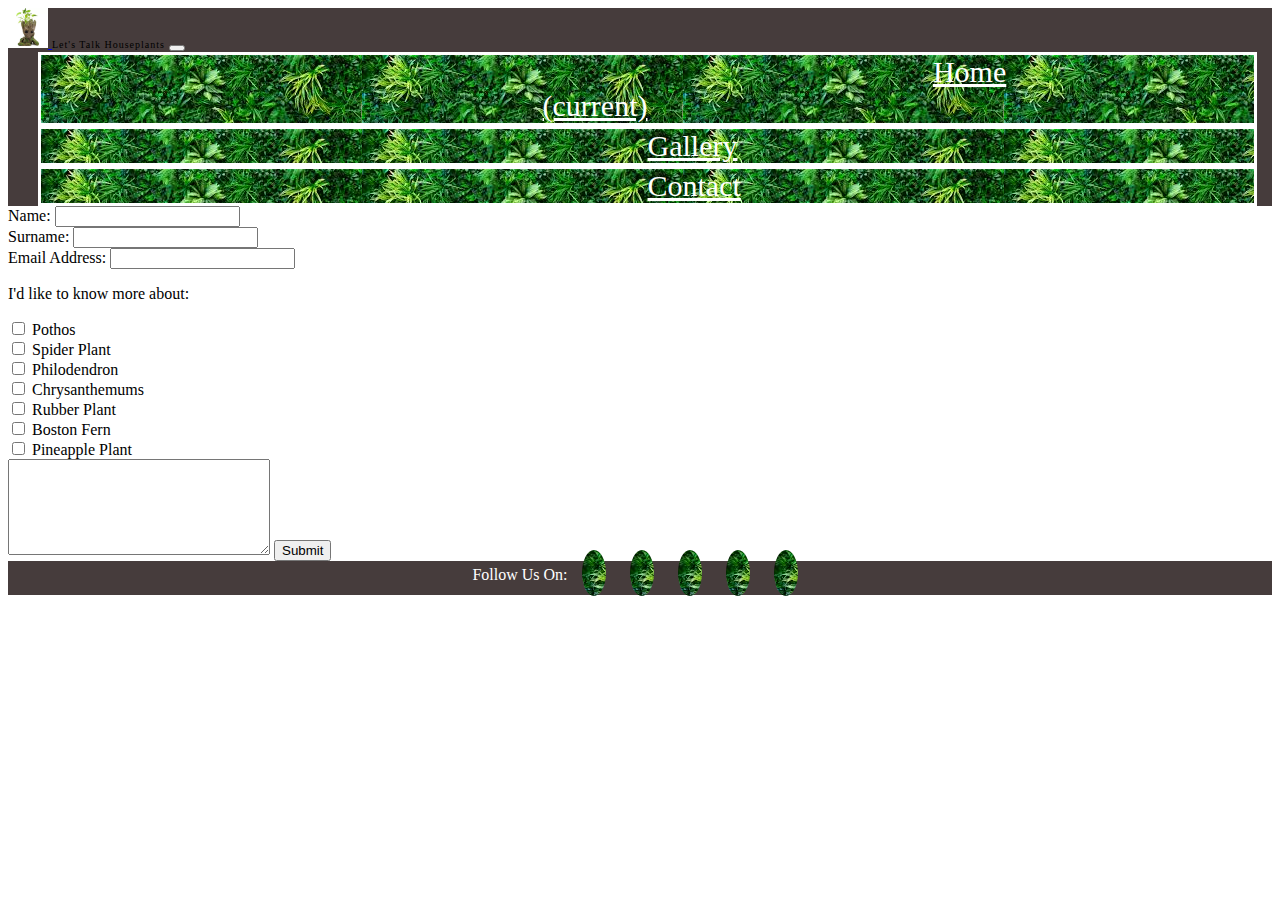
==== contact.html @ c3dbe9a9 "- added all pages -added css -removed files" ====
<!DOCTYPE html>
<html lang="en">
<head>
    <meta charset="UTF-8">
    <meta name="viewport" content="width=device-width, initial-scale=1.0">
    <meta http-equiv="X-UA-Compatible" content="ie=edge">
    <link rel="stylesheet" href="https://fonts.googleapis.com/css?family=Tangerine">
    <link rel="stylesheet" href="https://stackpath.bootstrapcdn.com/bootstrap/4.5.0/css/bootstrap.min.css" integrity="sha384-9aIt2nRpC12Uk9gS9baDl411NQApFmC26EwAOH8WgZl5MYYxFfc+NcPb1dKGj7Sk" crossorigin="anonymous">
    <link rel="stylesheet" href="https://use.fontawesome.com/releases/v5.1.1/css/all.css" integrity="sha384-O8whS3fhG2OnA5Kas0Y9l3cfpmYjapjI0E4theH4iuMD+pLhbf6JI0jIMfYcK3yZ" crossorigin="anonymous">
    <script src="https://code.jquery.com/jquery-3.5.1.slim.min.js" integrity="sha384-DfXdz2htPH0lsSSs5nCTpuj/zy4C+OGpamoFVy38MVBnE+IbbVYUew+OrCXaRkfj" crossorigin="anonymous"></script>
    <script src="https://cdn.jsdelivr.net/npm/popper.js@1.16.0/dist/umd/popper.min.js" integrity="sha384-Q6E9RHvbIyZFJoft+2mJbHaEWldlvI9IOYy5n3zV9zzTtmI3UksdQRVvoxMfooAo" crossorigin="anonymous"></script>
    <script src="https://stackpath.bootstrapcdn.com/bootstrap/4.5.0/js/bootstrap.min.js" integrity="sha384-OgVRvuATP1z7JjHLkuOU7Xw704+h835Lr+6QL9UvYjZE3Ipu6Tp75j7Bh/kR0JKI" crossorigin="anonymous"></script>
    <link rel="stylesheet" href="./best-plants/assets/css/style.css" type="text/css">
    <title>Houseplants</title>
</head>
<body>
<header>
    <nav class="navbar navbar-expand-lg navbar-dark">
        <a class="navbar-brand" href="index.html"> <img class="logo" src="best-plants/assets/images/logo5.jpg" width="40" height="40" alt="Baby Groot Pot"> </a>
        <span class="navbar-text logo-text">Let's Talk Houseplants</span>
        <button class="navbar-toggler" type="button" data-toggle="collapse" data-target="#navbarSupportedContent" aria-controls="navbarSupportedContent" aria-expanded="false" aria-label="Toggle navigation">
            <span class="navbar-toggler-icon"></span>
        </button>

        <div class="collapse navbar-collapse text-right" id="navbarSupportedContent">

            <ul class="navbar-nav">
                <li class="nav-item active">
                    <a class="nav-link" href="index.html">Home <span class="sr-only">(current)</span></a>
                </li>
                <li class="nav-item">
                    <a class="nav-link" href="gallery.html">Gallery</a>
                </li>
                <li class="nav-item">
                    <a class="nav-link" href="contact.html">Contact</a>
                </li>
            </ul>
        </div>
    </nav>
</header>
<section>
    <form>
        <label for="fname">Name:</label>
        <input type="text" id="fname" name="fname"><br>
        <label for="lname">Surname:</label>
        <input type="text" id="lname" name="lname"><br>
        <label for="email">Email Address:</label>
        <input type="email" id="email" name="email">
        <p>I'd like to know more about:</p>
        <input type="checkbox" name="plant1" value="Pothos">
        <label for="plant1">Pothos</label><br>
        <input type="checkbox" name="plant2" value="Spider Plant">
        <label for="plant2">Spider Plant</label><br>
        <input type="checkbox" name="plant3" value="Philodendron">
        <label for="plant3">Philodendron</label><br>
        <input type="checkbox" name="plant4" value="Chrysanthemums">
        <label for="plant4">Chrysanthemums</label><br>
        <input type="checkbox" name="plant5" value="Rubber Plant">
        <label for="plant5">Rubber Plant</label><br>
        <input type="checkbox" name="plant6" value="Boston Fern">
        <label for="plant6">Boston Fern</label><br>
        <input type="checkbox" name="plant7" value="Pineapple Plant">
        <label for="plant7">Pineapple Plant</label><br>
        <textarea name="comment" id="" cols="30" rows="6" form="usrform" ></textarea>
        <input type="submit" value="Submit">
    </form>
    </section>
    <footer>
    <div>
        <ul class="social-network">
            <li class="col-md-2 footer-text">Follow Us On:</li>
            <li>
                <a class="iconLinkedIn" href="https://uk.linkedin.com/" title="LinkedIn"><i class="fab fa-linkedin-in"></i></a>
            </li>
            <li>
                <a class="iconFacebook" href="https://www.facebook.com/" target="_blank" title="Facebook"><i class="fab fa-facebook-f"></i></a>
            </li>
            <li>
                <a class="iconYoutube" href="https://www.youtube.com/" title="Youtube"><i class="fab fa-youtube"></i></a>
            </li>
            <li>
                <a class="iconInstagram" href="https://www.instagram.com/?hl=en" title="Instagram"><i class="fab fa-instagram"></i></a>
            </li>
            <li>
                <a class="iconPinterest" href="https://www.pinterest.co.uk/" title="Pinterest"><i class="fab fa-pinterest-p"></i></a>
            </li>
            </ul>
    </div>
    </footer>
</body>
</html>
---- best-plants/assets/css/style.css ----
@import url('https://fonts.googleapis.com/css2?family=Marck+Script&family=Radley&display=swap');

/*----------------------Colours */



/*----------------------Heading */

.sticky {
  position: fixed;
  top: 0;
  width: 100%;
  z-index: 1000;
}

.logo-text{
    font-family: 'Mark Script', cursive;
    font-size: 10px;
    letter-spacing: 1px;
    text-align: left;
}

ul .navbar-nav {
    float: right;
}



.navbar-nav{
    font-size: 30px;
    text-decoration: none;
    padding: 0;
    margin: 0 5px 0 20px;
    position: relative;
    list-style: none;

}



.nav-item{
    background-image: url("../images/plant-wall.jpg");
    text-align: right;
    padding: 0 20% 0 20%;
    margin: 0 10px;
    position: relative;
    border: 3px solid white;

} 


.nav-link{
    padding: 0 50% 0 50%;
    margin: 0;
    color: white;
}

.title {
    font-family: 'Radley', sans-serif;
    font-weight: lighter;
    font-size: 32px;
    margin-top: 20px;
}

.inline-block {
    display: inline-block;
}

.float-right {
    float: right;
}

.navbar-dark {
    background-color: rgb(70, 60, 60);
}


/*----------------------Hoover CSS----*/

/* .menu-item a:hover {
    opacity: 0.8;
} */



/*----------------------Footer----*/

footer{
    position: relative;
    bottom: 0;
    width: 100%;
    background-color: rgb(70, 60, 60);
}

.footer-text {
    color: white;
    padding-top: 5px;
    margin: 0;
} 


.social-network{
    text-align: center;
    margin: 0;
    padding: 0 0 10px 0;
    list-style-type: none;
    position: relative;
    /* height: 70px; */
}


.social-network li{
    display: inline-block;

}

.fab {
    background-image: url("../images/plant-wall.jpg");
    text-align: center;
    color: white;
    width: 50px;
    border-radius: 50%;
    text-decoration: none;
    font-size: 20px;
    padding: 12px;
    margin: 10px;
    position: relative;

}

.fab:hover {
    opacity: 0.8;
}


/*--------------Plants list--*/


.plants {
    padding: 20px;
}

.plant-img{
    text-align: right;
    padding: 0;
    margin: 0;
}


.plant-description {
    padding: 0;
    margin: 0;
    text-align: left;
}

  .plant-description h4{
    font-weight: bold;
    text-align: left;
    margin: 0 0 0 5px;
}

.plant-description p {
    margin: 0 0 0 5px;
}


.gallery-item img {
    background-color: grey;
    width: 65%;
    height: 50%;
    padding: 6px;
    margin: 0;
}

.gallery-item {
    padding-right: 5%;
    padding-left: 5%;
    padding-bottom: 5%;
    margin-right: 10%;
    margin-left: 10%;
    background-color: rgb(194, 190, 190)
}

  /* Media Query for Mobile Devices */ 
  @media (max-width: 480px) { 
        .nav-item {
          background-image: unset;
          border: unset;
          padding: unset;
        }
    } 
    /* Media Query for low resolution  Tablets, Ipads */ 
    @media (min-width: 481px) and (max-width: 767px) { 
      .nav-item {
        background-image: unset;
        border: unset;
        padding: unset;
      }
    } 
    /* Media Query for Tablets Ipads portrait mode */ 
    @media (min-width: 768px) and (max-width: 1024px){ 
      .nav-item {
        background-image: unset;
        border: unset;
        padding: unset;
      }
    }
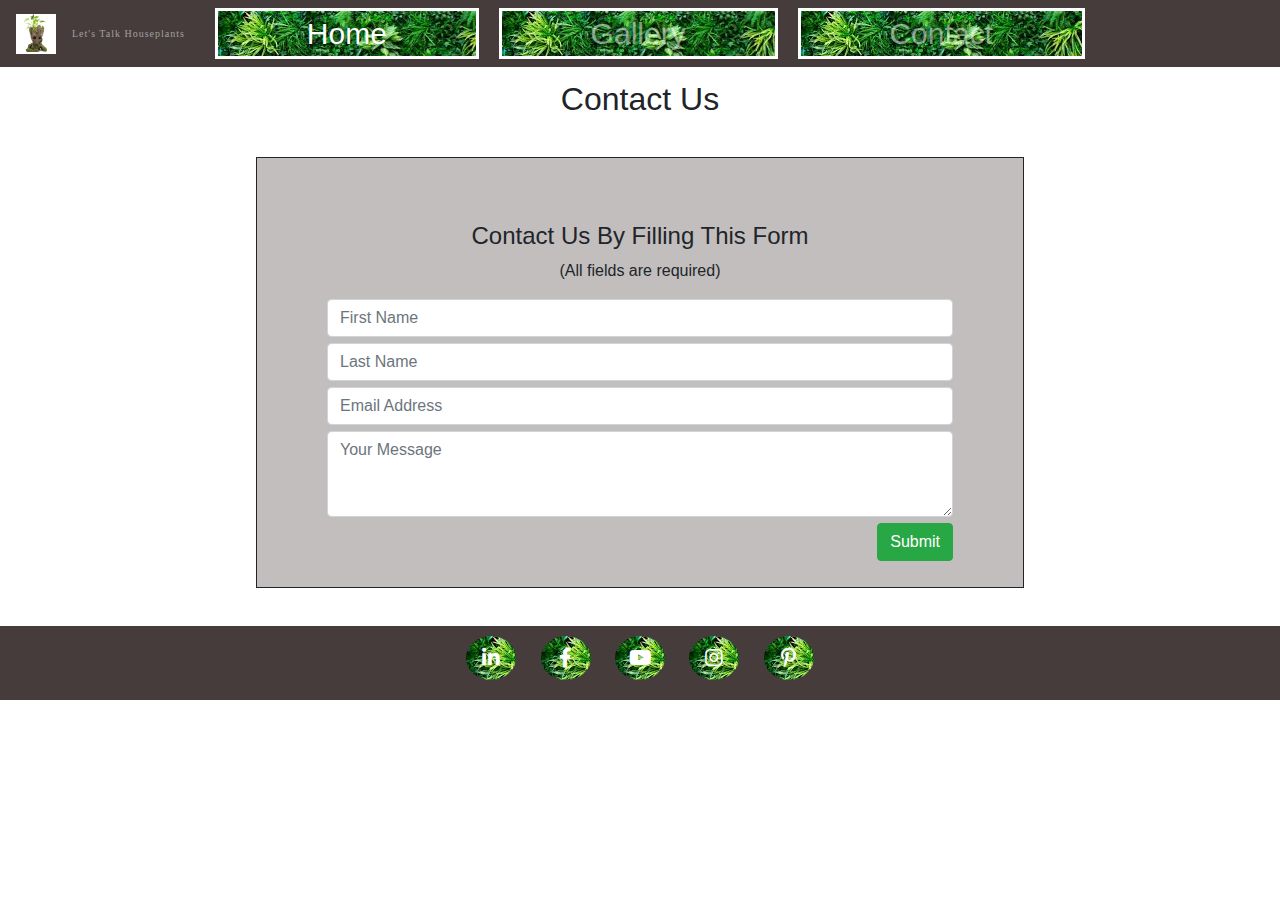
==== commit 8572eb4d: "Created contact.html page" ====
--- a/contact.html
+++ b/contact.html
@@ -5,18 +5,15 @@
     <meta name="viewport" content="width=device-width, initial-scale=1.0">
     <meta http-equiv="X-UA-Compatible" content="ie=edge">
     <link rel="stylesheet" href="https://fonts.googleapis.com/css?family=Tangerine">
-    <link rel="stylesheet" href="https://stackpath.bootstrapcdn.com/bootstrap/4.5.0/css/bootstrap.min.css" integrity="sha384-9aIt2nRpC12Uk9gS9baDl411NQApFmC26EwAOH8WgZl5MYYxFfc+NcPb1dKGj7Sk" crossorigin="anonymous">
-    <link rel="stylesheet" href="https://use.fontawesome.com/releases/v5.1.1/css/all.css" integrity="sha384-O8whS3fhG2OnA5Kas0Y9l3cfpmYjapjI0E4theH4iuMD+pLhbf6JI0jIMfYcK3yZ" crossorigin="anonymous">
-    <script src="https://code.jquery.com/jquery-3.5.1.slim.min.js" integrity="sha384-DfXdz2htPH0lsSSs5nCTpuj/zy4C+OGpamoFVy38MVBnE+IbbVYUew+OrCXaRkfj" crossorigin="anonymous"></script>
-    <script src="https://cdn.jsdelivr.net/npm/popper.js@1.16.0/dist/umd/popper.min.js" integrity="sha384-Q6E9RHvbIyZFJoft+2mJbHaEWldlvI9IOYy5n3zV9zzTtmI3UksdQRVvoxMfooAo" crossorigin="anonymous"></script>
-    <script src="https://stackpath.bootstrapcdn.com/bootstrap/4.5.0/js/bootstrap.min.js" integrity="sha384-OgVRvuATP1z7JjHLkuOU7Xw704+h835Lr+6QL9UvYjZE3Ipu6Tp75j7Bh/kR0JKI" crossorigin="anonymous"></script>
-    <link rel="stylesheet" href="./best-plants/assets/css/style.css" type="text/css">
+    <link rel="stylesheet" href="https://stackpath.bootstrapcdn.com/bootstrap/4.5.0/css/bootstrap.min.css">
+    <link rel="stylesheet" href="https://use.fontawesome.com/releases/v5.1.1/css/all.css">
+    <link rel="stylesheet" href="assets/css/style.css" type="text/css">
     <title>Houseplants</title>
 </head>
 <body>
 <header>
-    <nav class="navbar navbar-expand-lg navbar-dark">
-        <a class="navbar-brand" href="index.html"> <img class="logo" src="best-plants/assets/images/logo5.jpg" width="40" height="40" alt="Baby Groot Pot"> </a>
+    <nav class="navbar navbar-expand-lg sticky navbar-dark">
+        <a class="navbar-brand" href="index.html"> <img class="logo" src="assets/images/logo5.jpg" width="40" height="40" alt="Baby Groot Pot"> </a>
         <span class="navbar-text logo-text">Let's Talk Houseplants</span>
         <button class="navbar-toggler" type="button" data-toggle="collapse" data-target="#navbarSupportedContent" aria-controls="navbarSupportedContent" aria-expanded="false" aria-label="Toggle navigation">
             <span class="navbar-toggler-icon"></span>
@@ -26,7 +23,7 @@
 
             <ul class="navbar-nav">
                 <li class="nav-item active">
-                    <a class="nav-link" href="index.html">Home <span class="sr-only">(current)</span></a>
+                    <a class="nav-link" href="index.html">Home <span class="sr-only"></span></a>
                 </li>
                 <li class="nav-item">
                     <a class="nav-link" href="gallery.html">Gallery</a>
@@ -39,53 +36,52 @@
     </nav>
 </header>
 <section>
-    <form>
-        <label for="fname">Name:</label>
-        <input type="text" id="fname" name="fname"><br>
-        <label for="lname">Surname:</label>
-        <input type="text" id="lname" name="lname"><br>
-        <label for="email">Email Address:</label>
-        <input type="email" id="email" name="email">
-        <p>I'd like to know more about:</p>
-        <input type="checkbox" name="plant1" value="Pothos">
-        <label for="plant1">Pothos</label><br>
-        <input type="checkbox" name="plant2" value="Spider Plant">
-        <label for="plant2">Spider Plant</label><br>
-        <input type="checkbox" name="plant3" value="Philodendron">
-        <label for="plant3">Philodendron</label><br>
-        <input type="checkbox" name="plant4" value="Chrysanthemums">
-        <label for="plant4">Chrysanthemums</label><br>
-        <input type="checkbox" name="plant5" value="Rubber Plant">
-        <label for="plant5">Rubber Plant</label><br>
-        <input type="checkbox" name="plant6" value="Boston Fern">
-        <label for="plant6">Boston Fern</label><br>
-        <input type="checkbox" name="plant7" value="Pineapple Plant">
-        <label for="plant7">Pineapple Plant</label><br>
-        <textarea name="comment" id="" cols="30" rows="6" form="usrform" ></textarea>
-        <input type="submit" value="Submit">
+    <div class="contact-title text-center">
+        <h2>Contact Us</h2>
+    </div>
+    <form action="/" method="post" class="contact-form form1">
+        <h4 class="text-center">Contact Us By Filling This Form</h4>
+        <p class="text-center">(All fields are required)</p>
+        <div class="form-element">
+            <input type="text" class="form-control" placeholder="First Name" required>
+        </div>
+        <div class="form-element">
+            <input type="text" class="form-control" placeholder="Last Name" required>
+        </div>
+        <div class="form-element">
+            <input type="email" class="form-control" placeholder="Email Address" required>
+        </div>
+        <div class="form-element">
+            <textarea class="form-control" placeholder="Your Message" id="exampleFormControlTextarea1" rows="3" required></textarea>
+        </div>
+        <div class="form-element pull-right">
+            <button type="submit" class="btn btn-success submit-button">Submit</button>
+        </div>
     </form>
-    </section>
-    <footer>
+</section>
+<footer>
     <div>
         <ul class="social-network">
-            <li class="col-md-2 footer-text">Follow Us On:</li>
             <li>
-                <a class="iconLinkedIn" href="https://uk.linkedin.com/" title="LinkedIn"><i class="fab fa-linkedin-in"></i></a>
+                <a class="iconLinkedIn" href="https://uk.linkedin.com/" title="LinkedIn" target="_blank"><i class="fab fa-linkedin-in"></i></a>
             </li>
             <li>
                 <a class="iconFacebook" href="https://www.facebook.com/" target="_blank" title="Facebook"><i class="fab fa-facebook-f"></i></a>
             </li>
             <li>
-                <a class="iconYoutube" href="https://www.youtube.com/" title="Youtube"><i class="fab fa-youtube"></i></a>
+                <a class="iconYoutube" href="https://www.youtube.com/" title="Youtube" target="_blank"><i class="fab fa-youtube"></i></a>
             </li>
             <li>
-                <a class="iconInstagram" href="https://www.instagram.com/?hl=en" title="Instagram"><i class="fab fa-instagram"></i></a>
+                <a class="iconInstagram" href="https://www.instagram.com/?hl=en" title="Instagram" target="_blank"><i class="fab fa-instagram"></i></a>
             </li>
             <li>
-                <a class="iconPinterest" href="https://www.pinterest.co.uk/" title="Pinterest"><i class="fab fa-pinterest-p"></i></a>
+                <a class="iconPinterest" href="https://www.pinterest.co.uk/" title="Pinterest" target="_blank"><i class="fab fa-pinterest-p"></i></a>
             </li>
-            </ul>
+        </ul>
     </div>
-    </footer>
+</footer>
+    <script src="https://code.jquery.com/jquery-3.5.1.slim.min.js"></script>
+    <script src="https://cdn.jsdelivr.net/npm/popper.js@1.16.0/dist/umd/popper.min.js"></script>
+    <script src="https://stackpath.bootstrapcdn.com/bootstrap/4.5.0/js/bootstrap.min.js"></script>
 </body>
 </html>--- a/assets/css/style.css
+++ b/assets/css/style.css
@@ -0,0 +1,282 @@
+@import url('https://fonts.googleapis.com/css2?family=Marck+Script&family=Radley&display=swap');
+
+/*----------------------Colours */
+
+
+
+/*----------------------Heading */
+
+.sticky {
+  position: fixed;
+  top: 0;
+  width: 100%;
+  z-index: 1000;
+}
+
+.logo-text{
+    font-family: 'Mark Script', cursive;
+    font-size: 10px;
+    letter-spacing: 1px;
+    text-align: left;
+}
+
+ul .navbar-nav {
+    float: right;
+}
+
+
+
+.navbar-nav{
+    font-size: 30px;
+    text-decoration: none;
+    padding: 0;
+    margin: 0 5px 0 20px;
+    position: relative;
+    list-style: none;
+
+}
+
+
+
+.nav-item{
+    background-image: url("../images/plant-wall.jpg");
+    text-align: right;
+    padding: 0 20% 0 20%;
+    margin: 0 10px;
+    position: relative;
+    border: 3px solid white;
+
+} 
+
+
+.nav-link{
+    padding: 0 50% 0 50%;
+    margin: 0;
+    color: white;
+}
+
+.title {
+    font-family: 'Radley', sans-serif;
+    font-weight: lighter;
+    font-size: 32px;
+    margin-top: 6%;
+}
+
+.inline-block {
+    display: inline-block;
+}
+
+.float-right {
+    float: right;
+}
+
+.navbar-dark {
+    background-color: rgb(70, 60, 60);
+}
+
+
+/*----------------------Hoover CSS----*/
+
+/* .menu-item a:hover {
+    opacity: 0.8;
+} */
+
+
+
+/*----------------------Footer----*/
+
+footer{
+    position: relative;
+    bottom: 0;
+    width: 100%;
+    background-color: rgb(70, 60, 60);
+}
+
+.footer-text {
+    color: white;
+    padding-top: 5px;
+    margin: 0;
+} 
+
+
+.social-network{
+    text-align: center;
+    margin: 0;
+    padding: 0 0 10px 0;
+    list-style-type: none;
+    position: relative;
+    /* height: 70px; */
+}
+
+
+.social-network li{
+    display: inline-block;
+
+}
+
+.fab {
+    background-image: url("../images/plant-wall.jpg");
+    text-align: center;
+    color: white;
+    width: 50px;
+    border-radius: 50%;
+    text-decoration: none;
+    font-size: 20px;
+    padding: 12px;
+    margin: 10px;
+    position: relative;
+
+}
+
+.fab:hover {
+    opacity: 0.8;
+}
+
+
+/*--------------Plants list--*/
+
+
+.plants {
+    padding: 20px;
+    
+}
+
+.plant-image img{
+    float: right;
+    padding: 0;
+    margin: 0;
+    width: 150px;
+    height: 150px;
+}
+
+
+.plant-description {
+    padding: 0;
+    margin: 0;
+    text-align: left;
+}
+
+  .plant-description h4{
+    font-weight: bold;
+    text-align: left;
+    margin: 0 0 0 20px;
+}
+
+.plant-description p {
+    margin: 0 0 0 20px;
+}
+
+
+.gallery-item img {
+    background-color: grey;
+    width: 65%;
+    height: 50%;
+    padding: 6px;
+    margin: 0;
+}
+
+.gallery-item {
+    padding-right: 5%;
+    padding-left: 5%;
+    padding-bottom: 5%;
+    margin-right: 10%;
+    margin-left: 10%;
+    background-color: rgb(194, 190, 190)
+}
+
+ .gallery-section {
+    margin-top: 60px;
+}
+
+ .gallery-item-1 img {
+    margin-top: 7%;
+}
+
+.contact-title {
+    margin-top: 80px;
+}
+
+.form1 {
+    margin: 3% 20%;
+    border: 1px solid;
+    padding: 5%;
+    background-color: rgb(194, 190, 190);
+    
+}
+
+.form-element {
+    margin: 6px;
+}
+
+.submit-button {
+    float: right;
+    margin: 0 0 5px 0;
+}
+
+
+
+  /* Media Query for Mobile Devices */ 
+  @media (max-width: 576px) { 
+        .nav-item {
+          background-image: unset;
+          border: unset;
+          padding: unset;
+        }
+
+       .plant-description h4 {
+            text-align: center;
+        }
+
+         .plant-image {
+            text-align: center;
+        }
+
+
+        .title {
+            margin-top: 80px;
+        }
+
+    } 
+    /* Media Query for low resolution  Tablets, Ipads */ 
+    @media (min-width: 577px) and (max-width: 767px) { 
+      .nav-item {
+        background-image: unset;
+        border: unset;
+        padding: unset;
+      }
+
+        .plant-description h4, .plant-image img {
+            text-align: center;
+        }
+
+        .plant-image {
+            text-align: center !important;
+        }
+
+
+        .title {
+            margin-top: 80px;
+        }
+
+    } 
+    /* Media Query for Tablets Ipads portrait mode */ 
+    @media (min-width: 768px) and (max-width: 960px){ 
+      .nav-item {
+        background-image: unset;
+        border: unset;
+        padding: unset;
+      }
+
+       .plant-description h4 {
+            text-align: center;
+        }
+
+        .plant-image img {
+            text-align: center;
+        }
+
+        .title {
+            margin-top: 80px;
+        }
+
+    }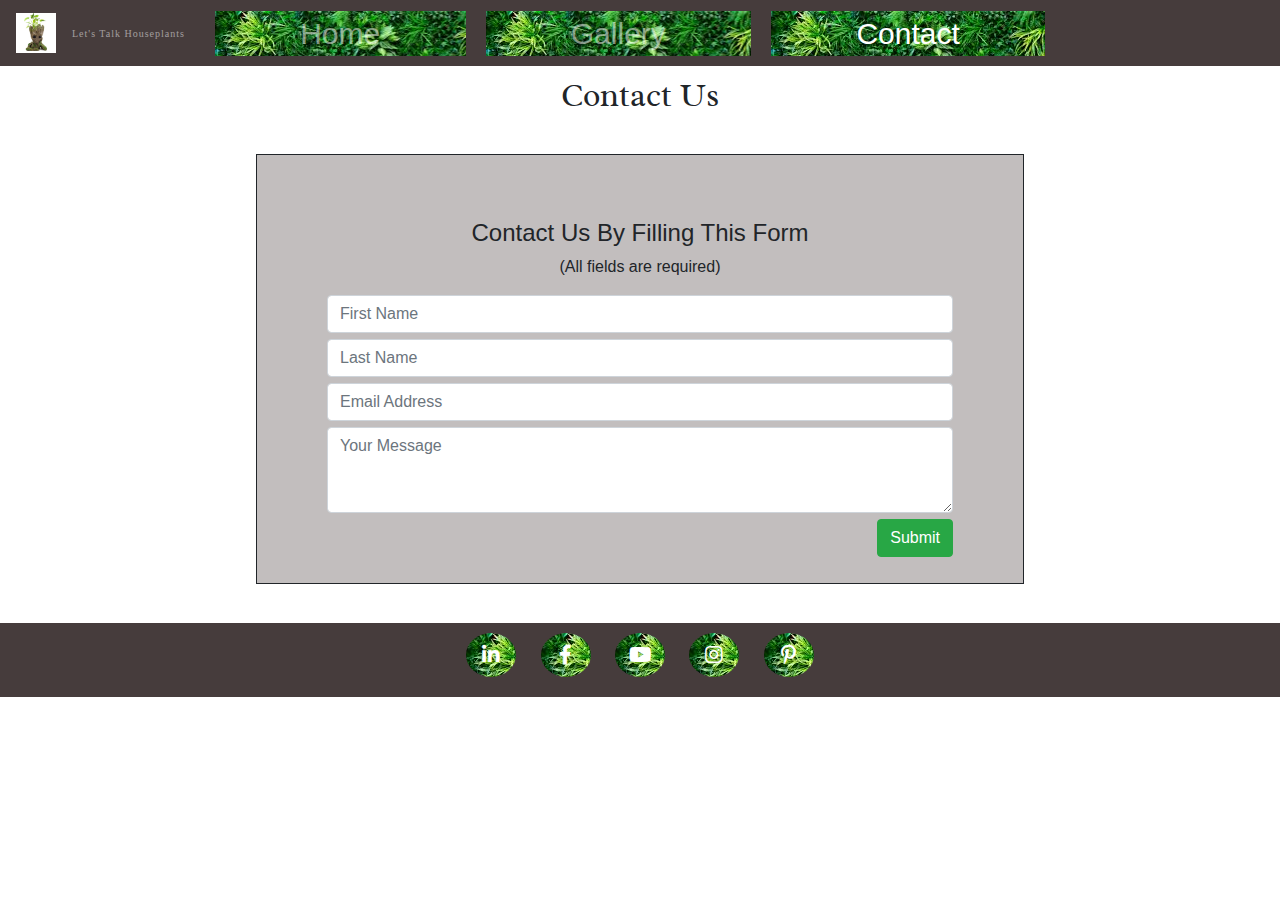
==== commit 5d3ff637: "Organised style.css, added margins to contact.html" ====
--- a/contact.html
+++ b/contact.html
@@ -12,7 +12,7 @@
 </head>
 <body>
 <header>
-    <nav class="navbar navbar-expand-lg sticky navbar-dark">
+    <nav class="navbar navbar-expand-lg sticky navbar-dark dark-navbar">
         <a class="navbar-brand" href="index.html"> <img class="logo" src="assets/images/logo5.jpg" width="40" height="40" alt="Baby Groot Pot"> </a>
         <span class="navbar-text logo-text">Let's Talk Houseplants</span>
         <button class="navbar-toggler" type="button" data-toggle="collapse" data-target="#navbarSupportedContent" aria-controls="navbarSupportedContent" aria-expanded="false" aria-label="Toggle navigation">
@@ -22,13 +22,13 @@
         <div class="collapse navbar-collapse text-right" id="navbarSupportedContent">
 
             <ul class="navbar-nav">
-                <li class="nav-item active">
+                <li class="nav-item">
                     <a class="nav-link" href="index.html">Home <span class="sr-only"></span></a>
                 </li>
                 <li class="nav-item">
                     <a class="nav-link" href="gallery.html">Gallery</a>
                 </li>
-                <li class="nav-item">
+                <li class="nav-item active">
                     <a class="nav-link" href="contact.html">Contact</a>
                 </li>
             </ul>
@@ -63,19 +63,19 @@
     <div>
         <ul class="social-network">
             <li>
-                <a class="iconLinkedIn" href="https://uk.linkedin.com/" title="LinkedIn" target="_blank"><i class="fab fa-linkedin-in"></i></a>
+                <a class="iconLinkedIn" href="https://uk.linkedin.com/" title="LinkedIn" target="_blank"><i class="fab fa-linkedin-in social-icon"></i></a>
             </li>
             <li>
-                <a class="iconFacebook" href="https://www.facebook.com/" target="_blank" title="Facebook"><i class="fab fa-facebook-f"></i></a>
+                <a class="iconFacebook" href="https://www.facebook.com/" target="_blank" title="Facebook"><i class="fab fa-facebook-f social-icon"></i></a>
             </li>
             <li>
-                <a class="iconYoutube" href="https://www.youtube.com/" title="Youtube" target="_blank"><i class="fab fa-youtube"></i></a>
+                <a class="iconYoutube" href="https://www.youtube.com/" title="Youtube" target="_blank"><i class="fab fa-youtube social-icon"></i></a>
             </li>
             <li>
-                <a class="iconInstagram" href="https://www.instagram.com/?hl=en" title="Instagram" target="_blank"><i class="fab fa-instagram"></i></a>
+                <a class="iconInstagram" href="https://www.instagram.com/?hl=en" title="Instagram" target="_blank"><i class="fab fa-instagram social-icon"></i></a>
             </li>
             <li>
-                <a class="iconPinterest" href="https://www.pinterest.co.uk/" title="Pinterest" target="_blank"><i class="fab fa-pinterest-p"></i></a>
+                <a class="iconPinterest" href="https://www.pinterest.co.uk/" title="Pinterest" target="_blank"><i class="fab fa-pinterest-p social-icon"></i></a>
             </li>
         </ul>
     </div>
--- a/assets/css/style.css
+++ b/assets/css/style.css
@@ -1,7 +1,4 @@
 @import url('https://fonts.googleapis.com/css2?family=Marck+Script&family=Radley&display=swap');
-
-/*----------------------Colours */
-
 
 
 /*----------------------Heading */
@@ -24,8 +21,6 @@
     float: right;
 }
 
-
-
 .navbar-nav{
     font-size: 30px;
     text-decoration: none;
@@ -33,10 +28,7 @@
     margin: 0 5px 0 20px;
     position: relative;
     list-style: none;
-
-}
-
-
+}
 
 .nav-item{
     background-image: url("../images/plant-wall.jpg");
@@ -44,44 +36,30 @@
     padding: 0 20% 0 20%;
     margin: 0 10px;
     position: relative;
-    border: 3px solid white;
-
 } 
-
 
 .nav-link{
     padding: 0 50% 0 50%;
     margin: 0;
-    color: white;
-}
-
-.title {
-    font-family: 'Radley', sans-serif;
-    font-weight: lighter;
-    font-size: 32px;
-    margin-top: 6%;
-}
-
-.inline-block {
-    display: inline-block;
-}
-
-.float-right {
-    float: right;
-}
-
-.navbar-dark {
+}
+
+
+
+.dark-navbar {
     background-color: rgb(70, 60, 60);
+    color: #ffff !important;
 }
 
 
 /*----------------------Hoover CSS----*/
 
-/* .menu-item a:hover {
+.social-icon:hover {
     opacity: 0.8;
-} */
-
-
+}
+
+.nav-item:hover {
+    opacity: 0.8;
+}
 
 /*----------------------Footer----*/
 
@@ -98,23 +76,19 @@
     margin: 0;
 } 
 
-
 .social-network{
     text-align: center;
     margin: 0;
     padding: 0 0 10px 0;
     list-style-type: none;
     position: relative;
-    /* height: 70px; */
-}
-
+}
 
 .social-network li{
     display: inline-block;
-
-}
-
-.fab {
+}
+
+.social-icon {
     background-image: url("../images/plant-wall.jpg");
     text-align: center;
     color: white;
@@ -125,20 +99,19 @@
     padding: 12px;
     margin: 10px;
     position: relative;
-
-}
-
-.fab:hover {
-    opacity: 0.8;
-}
-
-
-/*--------------Plants list--*/
-
+}
+
+/*--------------------Home page --*/
+
+.home-title {
+    font-family: 'Radley', sans-serif;
+    font-weight: lighter;
+    font-size: 32px;
+    margin-top: 6%;
+}
 
 .plants {
     padding: 20px;
-    
 }
 
 .plant-image img{
@@ -148,7 +121,6 @@
     width: 150px;
     height: 150px;
 }
-
 
 .plant-description {
     padding: 0;
@@ -165,6 +137,9 @@
 .plant-description p {
     margin: 0 0 0 20px;
 }
+
+
+/*-----------------------Gallery --*/
 
 
 .gallery-item img {
@@ -192,8 +167,13 @@
     margin-top: 7%;
 }
 
+/*--------------------Contact page --*/
+
 .contact-title {
-    margin-top: 80px;
+    font-family: 'Radley', sans-serif;
+    font-weight: lighter;
+    font-size: 32px;
+    margin-top: 6%;
 }
 
 .form1 {
@@ -201,7 +181,6 @@
     border: 1px solid;
     padding: 5%;
     background-color: rgb(194, 190, 190);
-    
 }
 
 .form-element {
@@ -223,14 +202,9 @@
           padding: unset;
         }
 
-       .plant-description h4 {
-            text-align: center;
-        }
-
-         .plant-image {
-            text-align: center;
-        }
-
+        .plant-image img, .plant-description h4{
+            text-align: center;
+        }
 
         .title {
             margin-top: 80px;
@@ -245,17 +219,16 @@
         padding: unset;
       }
 
-        .plant-description h4, .plant-image img {
-            text-align: center;
-        }
-
-        .plant-image {
-            text-align: center !important;
-        }
-
+      .plant-image img, .plant-description h4{
+            text-align: center;
+        }
 
         .title {
             margin-top: 80px;
+        }
+
+        .plants {
+            text-align: center;
         }
 
     } 
@@ -267,13 +240,10 @@
         padding: unset;
       }
 
-       .plant-description h4 {
-            text-align: center;
-        }
-
-        .plant-image img {
-            text-align: center;
-        }
+       .plant-image img, .plant-description h4 {
+            text-align: center;
+        }
+
 
         .title {
             margin-top: 80px;
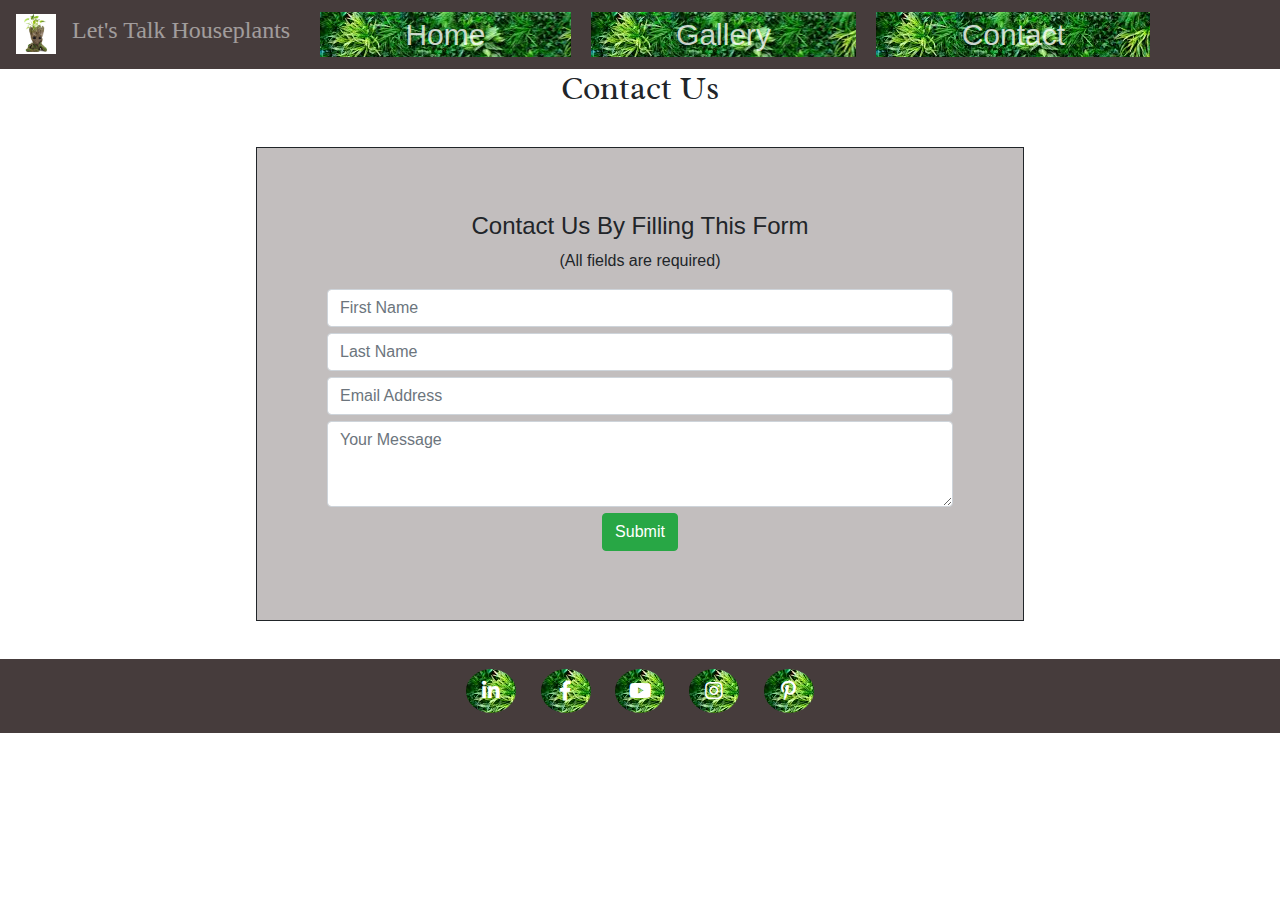
==== commit 6a5ae0a7: "Increased logo text size, added margin to title text in index.html and contact.html" ====
--- a/contact.html
+++ b/contact.html
@@ -14,7 +14,7 @@
 <header>
     <nav class="navbar navbar-expand-lg sticky navbar-dark dark-navbar">
         <a class="navbar-brand" href="index.html"> <img class="logo" src="assets/images/logo5.jpg" width="40" height="40" alt="Baby Groot Pot"> </a>
-        <span class="navbar-text logo-text">Let's Talk Houseplants</span>
+        <h4 class="navbar-text logo-text">Let's Talk Houseplants</h4>
         <button class="navbar-toggler" type="button" data-toggle="collapse" data-target="#navbarSupportedContent" aria-controls="navbarSupportedContent" aria-expanded="false" aria-label="Toggle navigation">
             <span class="navbar-toggler-icon"></span>
         </button>
@@ -39,7 +39,7 @@
     <div class="contact-title text-center">
         <h2>Contact Us</h2>
     </div>
-    <form action="/" method="post" class="contact-form form1">
+    <form class="contact-form form1">
         <h4 class="text-center">Contact Us By Filling This Form</h4>
         <p class="text-center">(All fields are required)</p>
         <div class="form-element">
@@ -54,10 +54,11 @@
         <div class="form-element">
             <textarea class="form-control" placeholder="Your Message" id="exampleFormControlTextarea1" rows="3" required></textarea>
         </div>
-        <div class="form-element pull-right">
+        <div class="row form-button-wrapper">
             <button type="submit" class="btn btn-success submit-button">Submit</button>
         </div>
     </form>
+    
 </section>
 <footer>
     <div>
--- a/assets/css/style.css
+++ b/assets/css/style.css
@@ -12,8 +12,6 @@
 
 .logo-text{
     font-family: 'Mark Script', cursive;
-    font-size: 10px;
-    letter-spacing: 1px;
     text-align: left;
 }
 
@@ -41,13 +39,13 @@
 .nav-link{
     padding: 0 50% 0 50%;
     margin: 0;
+    color: #ffffffc9 !important;
 }
 
 
 
 .dark-navbar {
     background-color: rgb(70, 60, 60);
-    color: #ffff !important;
 }
 
 
@@ -65,16 +63,10 @@
 
 footer{
     position: relative;
-    bottom: 0;
     width: 100%;
     background-color: rgb(70, 60, 60);
 }
 
-.footer-text {
-    color: white;
-    padding-top: 5px;
-    margin: 0;
-} 
 
 .social-network{
     text-align: center;
@@ -107,7 +99,7 @@
     font-family: 'Radley', sans-serif;
     font-weight: lighter;
     font-size: 32px;
-    margin-top: 6%;
+    margin-top: 70px;
 }
 
 .plants {
@@ -115,11 +107,15 @@
 }
 
 .plant-image img{
-    float: right;
     padding: 0;
     margin: 0;
-    width: 150px;
+    width: 100%;
     height: 150px;
+    object-fit: cover;
+}
+
+.plant-image {
+    text-align: center;
 }
 
 .plant-description {
@@ -173,7 +169,7 @@
     font-family: 'Radley', sans-serif;
     font-weight: lighter;
     font-size: 32px;
-    margin-top: 6%;
+    margin-top: 70px;
 }
 
 .form1 {
@@ -190,6 +186,10 @@
 .submit-button {
     float: right;
     margin: 0 0 5px 0;
+}
+
+.form-button-wrapper {
+    justify-content: center;
 }
 
 
@@ -204,10 +204,6 @@
 
         .plant-image img, .plant-description h4{
             text-align: center;
-        }
-
-        .title {
-            margin-top: 80px;
         }
 
     } 
@@ -223,14 +219,11 @@
             text-align: center;
         }
 
-        .title {
-            margin-top: 80px;
-        }
-
-        .plants {
-            text-align: center;
-        }
-
+       .plants {
+            text-align: center;
+        }
+
+      
     } 
     /* Media Query for Tablets Ipads portrait mode */ 
     @media (min-width: 768px) and (max-width: 960px){ 
@@ -242,11 +235,7 @@
 
        .plant-image img, .plant-description h4 {
             text-align: center;
-        }
-
-
-        .title {
-            margin-top: 80px;
-        }
-
+      }
+
+     
     }